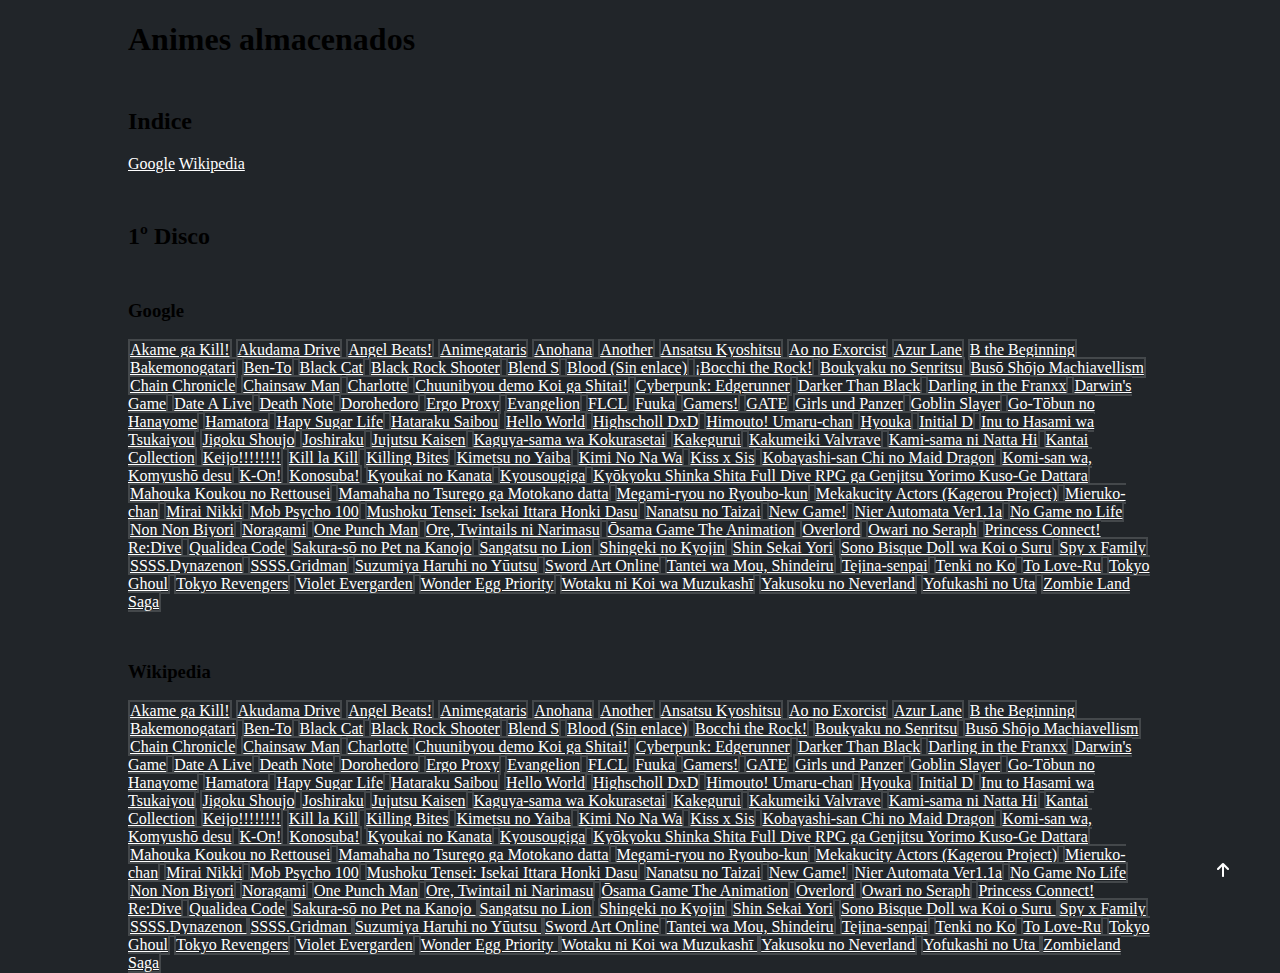
==== AnimesVistos/animesalmacenados.html @ 82174da0 "index y animesalmacenados" ====
<!DOCTYPE html>
<html lang="es">

<head>
    <meta charset="UTF-8">
    <meta name="viewport" content="width=device-width, initial-scale=1.0">
    <title>Animes almacenados</title>
    <link rel="stylesheet" href="https://stackpath.bootstrapcdn.com/bootstrap/5.0.0-alpha1/css/bootstrap.min.css"
        integrity="sha384-r4NyP46KrjDleawBgD5tp8Y7UzmLA05oM1iAEQ17CSuDqnUK2+k9luXQOfXJCJ4I" crossorigin="anonymous">
    <script src="https://cdn.jsdelivr.net/npm/popper.js@1.16.0/dist/umd/popper.min.js"
        integrity="sha384-Q6E9RHvbIyZFJoft+2mJbHaEWldlvI9IOYy5n3zV9zzTtmI3UksdQRVvoxMfooAo"
        crossorigin="anonymous"></script>
    <script src="https://stackpath.bootstrapcdn.com/bootstrap/5.0.0-alpha1/js/bootstrap.min.js"
        integrity="sha384-oesi62hOLfzrys4LxRF63OJCXdXDipiYWBnvTl9Y9/TRlw5xlKIEHpNyvvDShgf/"
        crossorigin="anonymous"></script>
    <link rel="stylesheet" href="https://cdnjs.cloudflare.com/ajax/libs/font-awesome/6.5.2/css/all.min.css">
    <link rel="stylesheet" href="../css/animesalmacenados.css">
    <base target="vta">
    <!-- <style>
        html {
            scroll-behavior: smooth;
        }

        body {
            background-color: #212529;
            width: 80%;
            margin: auto;
        }

        .list-group-item {
            background-color: #212529;
            color: white;
            border: 2px solid rgb(255 255 255 / 16%);
        }

        .list-group-item:hover {
            background-color: rgb(13, 110, 253);
            color: white;
        }

        .list-group-item:focus {
            background-color: rgb(13, 110, 253);
            color: white;
        }

        #indice {
            margin-bottom: 50px;
            margin-top: 50px;
        }

        h3 {
            margin-top: 50px;
        }

        .not-active {
            pointer-events: none;
            cursor: default;
        }

        .flecha {
            position: fixed;
            bottom: 20px;
            right: 4%;
        }

        a {
            color: white;
            width: fit-content;
            margin: auto;
        }

        a:hover {
            color: rgb(13, 110, 253);
        }
    </style> -->
</head>

<body class="text-light text-center">
    <h1 class="border-bottom border-dark p-0" id="inicio">Animes almacenados</h1>

    <div class="flecha">
        <a href="#inicio" target="_self"><i class="fa-solid fa-arrow-up"></i></a>
    </div>

    <div class="list-group" id="indice">
        <h2>Indice</h2>
        <a href="#Google" target="_self">Google</a>
        <a href="#Wikipedia" target="_self">Wikipedia</a>
    </div>

    <h2>1º Disco</h2>
    <h3 id="Google" class="mt-0">Google</h3>
    <div class="list-group google">
        <a href="https://www.google.com/search?q=Akame+ga+Kill!" class="list-group-item list-group-item-action">Akame ga
            Kill!</a>
        <a href="https://www.google.com/search?q=Akudama+Drive" class="list-group-item list-group-item-action">Akudama
            Drive</a>
        <a href="https://www.google.com/search?q=Angel+Beats!" class="list-group-item list-group-item-action">Angel
            Beats!</a>
        <a href="https://www.google.com/search?q=Anime-Gatari"
            class="list-group-item list-group-item-action">Animegataris</a>
        <a href="https://www.google.com/search?q=Ano+Hi+Mita+Hana+no+Namae+o+Bokutachi+wa+Mada+Shiranai"
            class="list-group-item list-group-item-action">Anohana</a>
        <a href="https://www.google.com/search?q=Another" class="list-group-item list-group-item-action">Another</a>
        <a href="https://www.google.com/search?q=Ansatsu+Kyoshitsu"
            class="list-group-item list-group-item-action">Ansatsu Kyoshitsu</a>
        <a href="https://www.google.com/search?q=Ao+no+Exorcist" class="list-group-item list-group-item-action">Ao no
            Exorcist</a>
        <a href="https://www.google.com/search?q=Azur+Lane" class="list-group-item list-group-item-action">Azur Lane</a>
        <a href="https://www.google.com/search?q=B+The+Beginning" class="list-group-item list-group-item-action">B the
            Beginning</a>
        <a href="https://www.google.com/search?q=Bakemonogatari"
            class="list-group-item list-group-item-action">Bakemonogatari</a>
        <a href="https://www.google.com/search?q=Ben-To" class="list-group-item list-group-item-action">Ben-To</a>
        <a href="https://www.google.com/search?q=Black+Cat" class="list-group-item list-group-item-action">Black Cat</a>
        <a href="https://www.google.com/search?q=Black+Rock+Shooter"
            class="list-group-item list-group-item-action">Black Rock Shooter</a>
        <a href="https://www.google.com/search?q=Blend+S" class="list-group-item list-group-item-action">Blend S</a>
        <a href="#" class="list-group-item list-group-item-action not-active">Blood (Sin enlace)</a>
        <a href="https://www.google.com/search?q=Bocchi+the+Rock!"
            class="list-group-item list-group-item-action">¡Bocchi the Rock!</a>
        <a href="https://www.google.com/search?q=Boukyaku+no+Senritsu"
            class="list-group-item list-group-item-action">Boukyaku no Senritsu</a>
        <a href="https://www.google.com/search?q=Buso+Shojo+Machiavellism"
            class="list-group-item list-group-item-action">Busō Shōjo Machiavellism</a>
        <a href="https://www.google.com/search?q=Chain+Chronicle" class="list-group-item list-group-item-action">Chain
            Chronicle</a>
        <a href="https://www.google.com/search?q=Chainsaw+Man" class="list-group-item list-group-item-action">Chainsaw
            Man</a>
        <a href="https://www.google.com/search?q=Charlotte" class="list-group-item list-group-item-action">Charlotte</a>
        <a href="https://www.google.com/search?q=Chunibyo+Demo+Koi+ga+Shitai!"
            class="list-group-item list-group-item-action">Chuunibyou demo Koi ga Shitai!</a>
        <a href="https://www.google.com/search?q=Cyberpunk:+Edgerunners"
            class="list-group-item list-group-item-action">Cyberpunk: Edgerunner</a>
        <a href="https://www.google.com/search?q=Darker+than+Black"
            class="list-group-item list-group-item-action">Darker Than Black</a>
        <a href="https://www.google.com/search?q=Darling+in+the+Franxx"
            class="list-group-item list-group-item-action">Darling in the Franxx</a>
        <a href="https://www.google.com/search?q=Darwin's+Game" class="list-group-item list-group-item-action">Darwin's
            Game</a>
        <a href="https://www.google.com/search?q=Date+A+Live" class="list-group-item list-group-item-action">Date A
            Live</a>
        <a href="https://www.google.com/search?q=Death+Note" class="list-group-item list-group-item-action">Death
            Note</a>
        <a href="https://www.google.com/search?q=Dorohedoro"
            class="list-group-item list-group-item-action">Dorohedoro</a>
        <a href="https://www.google.com/search?q=Ergo+Proxy" class="list-group-item list-group-item-action">Ergo
            Proxy</a>
        <a href="https://www.google.com/search?q=Neon+Genesis+Evangelion"
            class="list-group-item list-group-item-action">Evangelion</a>
        <a href="https://www.google.com/search?q=FLCL" class="list-group-item list-group-item-action">FLCL</a>
        <a href="https://www.google.com/search?q=Fuuka" class="list-group-item list-group-item-action">Fuuka</a>
        <a href="https://www.google.com/search?q=Gamers!+anime"
            class="list-group-item list-group-item-action">Gamers!</a>
        <a href="https://www.google.com/search?q=Gate+(serie)" class="list-group-item list-group-item-action">GATE</a>
        <a href="https://www.google.com/search?q=Girls+und+Panzer" class="list-group-item list-group-item-action">Girls
            und Panzer</a>
        <a href="https://www.google.com/search?q=Goblin+Slayer" class="list-group-item list-group-item-action">Goblin
            Slayer</a>
        <a href="https://www.google.com/search?q=Go+Tōbun+no+Hanayome"
            class="list-group-item list-group-item-action">Go-Tōbun no Hanayome</a>
        <a href="https://www.google.com/search?q=Hamatora" class="list-group-item list-group-item-action">Hamatora</a>
        <a href="https://www.google.com/search?q=Happy+Sugar+Life" class="list-group-item list-group-item-action">Hapy
            Sugar Life</a>
        <a href="https://www.google.com/search?q=Hataraku+Saibou"
            class="list-group-item list-group-item-action">Hataraku
            Saibou</a>
        <a href="https://www.google.com/search?q=Hello+World+(película)"
            class="list-group-item list-group-item-action">Hello World</a>
        <a href="https://www.google.com/search?q=High+School+DxD"
            class="list-group-item list-group-item-action">Highscholl DxD</a>
        <a href="https://www.google.com/search?q=Himouto!+Umaru-chan"
            class="list-group-item list-group-item-action">Himouto! Umaru-chan</a>
        <a href="https://www.google.com/search?q=Hyouka" class="list-group-item list-group-item-action">Hyouka</a>
        <a href="https://www.google.com/search?q=Initial+D" class="list-group-item list-group-item-action">Initial D</a>
        <a href="https://www.google.com/search?q=Inu+to+Hasami+wa+Tsukaiyou"
            class="list-group-item list-group-item-action">Inu to Hasami wa Tsukaiyou</a>
        <a href="https://www.google.com/search?q=Jigoku+Shoujo" class="list-group-item list-group-item-action">Jigoku
            Shoujo</a>
        <a href="https://www.google.com/search?q=Joshiraku" class="list-group-item list-group-item-action">Joshiraku</a>
        <a href="https://www.google.com/search?q=Jujutsu+Kaisen" class="list-group-item list-group-item-action">Jujutsu
            Kaisen</a>
        <a href="https://www.google.com/search?q=Kaguya-sama:+Love+Is+War"
            class="list-group-item list-group-item-action">Kaguya-sama wa Kokurasetai</a>
        <a href="https://www.google.com/search?q=Kakegurui" class="list-group-item list-group-item-action">Kakegurui</a>
        <a href="https://www.google.com/search?q=Kakumeiki+Valvrave"
            class="list-group-item list-group-item-action">Kakumeiki Valvrave</a>
        <a href="https://www.google.com/search?q=Kami-sama+ni+Natta+Hi"
            class="list-group-item list-group-item-action">Kami-sama ni Natta Hi</a>
        <a href="https://www.google.com/search?q=Kantai+Collection"
            class="list-group-item list-group-item-action">Kantai Collection</a>
        <a href="https://www.google.com/search?q=Keijo!!!!!!!!"
            class="list-group-item list-group-item-action">Keijo!!!!!!!!</a>
        <a href="https://www.google.com/search?q=Kill+la+Kill" class="list-group-item list-group-item-action">Kill la
            Kill</a>
        <a href="https://www.google.com/search?q=Killing+Bites" class="list-group-item list-group-item-action">Killing
            Bites</a>
        <a href="https://www.google.com/search?q=Kimetsu+no+Yaiba"
            class="list-group-item list-group-item-action">Kimetsu no Yaiba</a>
        <a href="https://www.google.com/search?q=Kimi+no+na+Wa" class="list-group-item list-group-item-action">Kimi No
            Na
            Wa</a>
        <a href="https://www.google.com/search?q=Kissxsis" class="list-group-item list-group-item-action">Kiss x Sis</a>
        <a href="https://www.google.com/search?q=Kobayashi-san+Chi+no+Maid+Dragon"
            class="list-group-item list-group-item-action">Kobayashi-san Chi no Maid Dragon</a>
        <a href="https://www.google.com/search?q=Komi-san+wa,+Komyushō+desu"
            class="list-group-item list-group-item-action">Komi-san wa, Komyushō desu</a>
        <a href="https://www.google.com/search?q=K-On!" class="list-group-item list-group-item-action">K-On!</a>
        <a href="https://www.google.com/search?q=Konosuba!" class="list-group-item list-group-item-action">Konosuba!</a>
        <a href="https://www.google.com/search?q=Kyoukai+no+Kanata"
            class="list-group-item list-group-item-action">Kyoukai no Kanata</a>
        <a href="https://www.google.com/search?q=Kyousougiga"
            class="list-group-item list-group-item-action">Kyousougiga</a>
        <a href="https://www.google.com/search?q=Kyuukyoku+Shinka+Shita+Full+Dive+RPG+ga+Genjitsu+Yorimo+Kuso-Ge+Dattara"
            class="list-group-item list-group-item-action">Kyōkyoku Shinka Shita Full Dive RPG ga Genjitsu Yorimo
            Kuso-Ge Dattara</a>
        <a href="https://www.google.com/search?q=Mahouka+Koukou+no+Rettousei"
            class="list-group-item list-group-item-action">Mahouka Koukou no Rettousei</a>
        <a href="https://www.google.com/search?q=Mamahaha+no+Tsurego+ga+Motokano+datta"
            class="list-group-item list-group-item-action">Mamahaha no Tsurego ga Motokano datta</a>
        <a href="https://www.google.com/search?q=Megami-ryou+no+Ryoubo-kun"
            class="list-group-item list-group-item-action">Megami-ryou no Ryoubo-kun</a>
        <a href="https://www.google.com/search?q=Mekakucity+Actors"
            class="list-group-item list-group-item-action">Mekakucity Actors (Kagerou Project)</a>
        <a href="https://www.google.com/search?q=Mieruko-chan"
            class="list-group-item list-group-item-action">Mieruko-chan</a>
        <a href="https://www.google.com/search?q=Mirai+Nikki" class="list-group-item list-group-item-action">Mirai
            Nikki</a>
        <a href="https://www.google.com/search?q=Mob+Psycho+100" class="list-group-item list-group-item-action">Mob
            Psycho 100</a>
        <a href="https://www.google.com/search?q=Mushoku+Tensei" class="list-group-item list-group-item-action">Mushoku
            Tensei: Isekai Ittara Honki Dasu</a>
        <a href="https://www.google.com/search?q=Nanatsu+no+Taizai"
            class="list-group-item list-group-item-action">Nanatsu no Taizai</a>
        <a href="https://www.google.com/search?q=New+Game!" class="list-group-item list-group-item-action">New Game!</a>
        <a href="https://www.google.com/search?q=Nier:+Automata+Ver1.1a"
            class="list-group-item list-group-item-action">Nier Automata Ver1.1a</a>
        <a href="https://www.google.com/search?q=No+Game+No+Life" class="list-group-item list-group-item-action">No Game
            no Life</a>
        <a href="https://www.google.com/search?q=Non+Non+Biyori" class="list-group-item list-group-item-action">Non Non
            Biyori</a>
        <a href="https://www.google.com/search?q=Noragami" class="list-group-item list-group-item-action">Noragami</a>
        <a href="https://www.google.com/search?q=One-Punch+Man" class="list-group-item list-group-item-action">One Punch
            Man</a>
        <a href="https://www.google.com/search?q=Ore,+Twintail+ni+Narimasu."
            class="list-group-item list-group-item-action">Ore, Twintails ni Narimasu</a>
        <a href="https://www.google.com/search?q=Ousama+Game+The+Animation"
            class="list-group-item list-group-item-action">Ōsama Game The Animation</a>
        <a href="https://www.google.com/search?q=Overlord+anime"
            class="list-group-item list-group-item-action">Overlord</a>
        <a href="https://www.google.com/search?q=Owari+no+Seraph" class="list-group-item list-group-item-action">Owari
            no Seraph</a>
        <a href="https://www.google.com/search?q=Princess+Connect!+Re:Dive"
            class="list-group-item list-group-item-action">Princess Connect! Re:Dive</a>
        <a href="https://www.google.com/search?q=Qualidea+Code" class="list-group-item list-group-item-action">Qualidea
            Code</a>
        <a href="https://www.google.com/search?q=Sakura-sou+no+Pet+na+Kanojo"
            class="list-group-item list-group-item-action">Sakura-sō no Pet na Kanojo</a>
        <a href="https://www.google.com/search?q=Sangatsu+no+Lion"
            class="list-group-item list-group-item-action">Sangatsu no Lion</a>
        <a href="https://www.google.com/search?q=Shingeki+no+Kyojin"
            class="list-group-item list-group-item-action">Shingeki no Kyojin</a>
        <a href="https://www.google.com/search?q=Shin+Sekai+Yori" class="list-group-item list-group-item-action">Shin
            Sekai Yori</a>
        <a href="https://www.google.com/search?q=Sono+Bisque+Doll+wa+Koi+o_Suru"
            class="list-group-item list-group-item-action">Sono Bisque Doll wa Koi o Suru</a>
        <a href="https://www.google.com/search?q=Spy+x+Family" class="list-group-item list-group-item-action">Spy x
            Family</a>
        <a href="https://www.google.com/search?q=SSSS.Dynazenon"
            class="list-group-item list-group-item-action">SSSS.Dynazenon</a>
        <a href="https://www.google.com/search?q=SSSS.Gridman"
            class="list-group-item list-group-item-action">SSSS.Gridman</a>
        <a href="https://www.google.com/search?q=Suzumiya+Haruhi+no+Yuuutsu"
            class="list-group-item list-group-item-action">Suzumiya Haruhi no Yūutsu</a>
        <a href="https://www.google.com/search?q=Sword+Art+Online" class="list-group-item list-group-item-action">Sword
            Art Online</a>
        <a href="https://www.google.com/search?q=Tantei+wa+Mou,+Shindeiru."
            class="list-group-item list-group-item-action">Tantei wa Mou, Shindeiru</a>
        <a href="https://www.google.com/search?q=Tejina-senpai"
            class="list-group-item list-group-item-action">Tejina-senpai</a>
        <a href="https://www.google.com/search?q=Tenki+no+Ko" class="list-group-item list-group-item-action">Tenki
            no Ko</a>
        <a href="https://www.google.com/search?q=To+Love-Ru" class="list-group-item list-group-item-action">To
            Love-Ru</a>
        <a href="https://www.google.com/search?q=Tokyo_Ghoul" class="list-group-item list-group-item-action">Tokyo
            Ghoul</a>
        <a href="https://www.google.com/search?q=Tokyo_Revengers" class="list-group-item list-group-item-action">Tokyo
            Revengers</a>
        <a href="https://www.google.com/search?q=Violet_Evergarden"
            class="list-group-item list-group-item-action">Violet Evergarden</a>
        <a href="https://www.google.com/search?q=Wonder_Egg_Priority"
            class="list-group-item list-group-item-action">Wonder Egg Priority</a>
        <a href="https://www.google.com/search?q=Wotaku_ni_Koi_wa_Muzukashii"
            class="list-group-item list-group-item-action">Wotaku ni Koi wa Muzukashī</a>
        <a href="https://www.google.com/search?q=Yakusoku+no+Neverland"
            class="list-group-item list-group-item-action">Yakusoku no Neverland</a>
        <a href="https://www.google.com/search?q=Yofukashi+no+Uta"
            class="list-group-item list-group-item-action">Yofukashi no Uta</a>
        <a href="https://www.google.com/search?q=Zombie+Land+Saga" class="list-group-item list-group-item-action">Zombie
            Land Saga</a>
    </div>

    <!------------------------------------------------------------------------------------------------------------------------------>

    <h3 id="Wikipedia" class="mt-0">Wikipedia</h3>
    <div class="list-group wikipedia">
        <a href="https://es.wikipedia.org/wiki/Akame_ga_Kill!" class="list-group-item list-group-item-action">Akame ga
            Kill!</a>
        <a href="https://es.wikipedia.org/wiki/Akudama_Drive" class="list-group-item list-group-item-action">Akudama
            Drive</a>
        <a href="https://es.wikipedia.org/wiki/Angel_Beats!" class="list-group-item list-group-item-action">Angel
            Beats!</a>
        <a href="https://es.wikipedia.org/wiki/Anime-Gatari"
            class="list-group-item list-group-item-action">Animegataris</a>
        <a href="https://es.wikipedia.org/wiki/Ano_Hi_Mita_Hana_no_Namae_o_Bokutachi_wa_Mada_Shiranai."
            class="list-group-item list-group-item-action">Anohana</a>
        <a href="https://es.wikipedia.org/wiki/Another" class="list-group-item list-group-item-action">Another</a>
        <a href="https://es.wikipedia.org/wiki/Assassination_Classroom"
            class="list-group-item list-group-item-action">Ansatsu Kyoshitsu</a>
        <a href="https://es.wikipedia.org/wiki/Blue_Exorcist" class="list-group-item list-group-item-action">Ao no
            Exorcist</a>
        <a href="https://es.wikipedia.org/wiki/Azur_Lane" class="list-group-item list-group-item-action">Azur Lane</a>
        <a href="https://es.wikipedia.org/wiki/B_The_Beginning" class="list-group-item list-group-item-action">B the
            Beginning</a>
        <a href="https://es.wikipedia.org/wiki/Bakemonogatari"
            class="list-group-item list-group-item-action">Bakemonogatari</a>
        <a href="https://es.wikipedia.org/wiki/Ben-To" class="list-group-item list-group-item-action">Ben-To</a>
        <a href="https://es.wikipedia.org/wiki/Black_Cat" class="list-group-item list-group-item-action">Black Cat</a>
        <a href="https://es.wikipedia.org/wiki/Black_Rock_Shooter" class="list-group-item list-group-item-action">Black
            Rock Shooter</a>
        <a href="https://es.wikipedia.org/wiki/Blend_S" class="list-group-item list-group-item-action">Blend S</a>
        <a href="#" class="list-group-item list-group-item-action not-active">Blood (Sin enlace)</a>
        <a href="https://es.wikipedia.org/wiki/Bocchi_the_Rock!" class="list-group-item list-group-item-action">Bocchi
            the Rock!</a>
        <a href="https://en.wikipedia.org/wiki/Melody_of_Oblivion"
            class="list-group-item list-group-item-action">Boukyaku no Senritsu</a>
        <a href="https://es.wikipedia.org/wiki/Bus%C5%8D_Sh%C5%8Djo_Machiavellism"
            class="list-group-item list-group-item-action">Busō Shōjo Machiavellism</a>
        <a href="https://en.wikipedia.org/wiki/Chain_Chronicle" class="list-group-item list-group-item-action">Chain
            Chronicle</a>
        <a href="https://es.wikipedia.org/wiki/Chainsaw_Man" class="list-group-item list-group-item-action">Chainsaw
            Man</a>
        <a href="https://es.wikipedia.org/wiki/Charlotte_(anime)"
            class="list-group-item list-group-item-action">Charlotte</a>
        <a href="https://es.wikipedia.org/wiki/Ch%C5%ABniby%C5%8D_Demo_Koi_ga_Shitai!"
            class="list-group-item list-group-item-action">Chuunibyou demo Koi ga Shitai!</a>
        <a href="https://es.wikipedia.org/wiki/Cyberpunk:_Edgerunners"
            class="list-group-item list-group-item-action">Cyberpunk: Edgerunner</a>
        <a href="https://es.wikipedia.org/wiki/Darker_than_Black" class="list-group-item list-group-item-action">Darker
            Than Black</a>
        <a href="https://es.wikipedia.org/wiki/Darling_in_the_Franxx"
            class="list-group-item list-group-item-action">Darling in the Franxx</a>
        <a href="https://es.wikipedia.org/wiki/Darwin%27s_Game" class="list-group-item list-group-item-action">Darwin's
            Game</a>
        <a href="https://es.wikipedia.org/wiki/Date_A_Live" class="list-group-item list-group-item-action">Date A
            Live</a>
        <a href="https://es.wikipedia.org/wiki/Death_Note" class="list-group-item list-group-item-action">Death Note</a>
        <a href="https://es.wikipedia.org/wiki/Dorohedoro" class="list-group-item list-group-item-action">Dorohedoro</a>
        <a href="https://es.wikipedia.org/wiki/Ergo_Proxy" class="list-group-item list-group-item-action">Ergo Proxy</a>
        <a href="https://es.wikipedia.org/wiki/Neon_Genesis_Evangelion"
            class="list-group-item list-group-item-action">Evangelion</a>
        <a href="https://es.wikipedia.org/wiki/FLCL" class="list-group-item list-group-item-action">FLCL</a>
        <a href="https://es.wikipedia.org/wiki/F%C5%ABka" class="list-group-item list-group-item-action">Fuuka</a>
        <a href="https://es.wikipedia.org/wiki/Gamers!" class="list-group-item list-group-item-action">Gamers!</a>
        <a href="https://es.wikipedia.org/wiki/Gate_(serie)" class="list-group-item list-group-item-action">GATE</a>
        <a href="https://es.wikipedia.org/wiki/Girls_und_Panzer" class="list-group-item list-group-item-action">Girls
            und Panzer</a>
        <a href="https://es.wikipedia.org/wiki/Goblin_Slayer" class="list-group-item list-group-item-action">Goblin
            Slayer</a>
        <a href="https://es.wikipedia.org/wiki/The_Quintessential_Quintuplets"
            class="list-group-item list-group-item-action">Go-Tōbun no Hanayome</a>
        <a href="https://es.wikipedia.org/wiki/Hamatora" class="list-group-item list-group-item-action">Hamatora</a>
        <a href="https://es.wikipedia.org/wiki/Happy_Sugar_Life" class="list-group-item list-group-item-action">Hapy
            Sugar Life</a>
        <a href="https://es.wikipedia.org/wiki/Cells_at_Work!" class="list-group-item list-group-item-action">Hataraku
            Saibou</a>
        <a href="https://es.wikipedia.org/wiki/Hello_World_(pel%C3%ADcula)"
            class="list-group-item list-group-item-action">Hello World</a>
        <a href="https://es.wikipedia.org/wiki/High_School_DxD"
            class="list-group-item list-group-item-action">Highscholl DxD</a>
        <a href="https://es.wikipedia.org/wiki/Himouto!_Umaru-chan"
            class="list-group-item list-group-item-action">Himouto! Umaru-chan</a>
        <a href="https://es.wikipedia.org/wiki/Hyouka" class="list-group-item list-group-item-action">Hyouka</a>
        <a href="https://es.wikipedia.org/wiki/Initial_D" class="list-group-item list-group-item-action">Initial D</a>
        <a href="https://es.wikipedia.org/wiki/Inu_to_Hasami_wa_Tsukaiy%C5%8D"
            class="list-group-item list-group-item-action">Inu to Hasami wa Tsukaiyou</a>
        <a href="https://es.wikipedia.org/wiki/Jigoku_Sh%C5%8Djo" class="list-group-item list-group-item-action">Jigoku
            Shoujo</a>
        <a href="https://es.wikipedia.org/wiki/Joshiraku" class="list-group-item list-group-item-action">Joshiraku</a>
        <a href="https://es.wikipedia.org/wiki/Jujutsu_Kaisen" class="list-group-item list-group-item-action">Jujutsu
            Kaisen</a>
        <a href="https://es.wikipedia.org/wiki/Kaguya-sama:_Love_Is_War"
            class="list-group-item list-group-item-action">Kaguya-sama wa Kokurasetai</a>
        <a href="https://es.wikipedia.org/wiki/Kakegurui" class="list-group-item list-group-item-action">Kakegurui</a>
        <a href="https://es.wikipedia.org/wiki/Kakumeiki_Valvrave"
            class="list-group-item list-group-item-action">Kakumeiki Valvrave</a>
        <a href="https://es.wikipedia.org/wiki/The_Day_I_Became_a_God"
            class="list-group-item list-group-item-action">Kami-sama ni Natta Hi</a>
        <a href="https://es.wikipedia.org/wiki/Kantai_Collection" class="list-group-item list-group-item-action">Kantai
            Collection</a>
        <a href="https://es.wikipedia.org/wiki/Keijo!!!!!!!!"
            class="list-group-item list-group-item-action">Keijo!!!!!!!!</a>
        <a href="https://es.wikipedia.org/wiki/Kill_la_Kill" class="list-group-item list-group-item-action">Kill la
            Kill</a>
        <a href="https://es.wikipedia.org/wiki/Killing_Bites" class="list-group-item list-group-item-action">Killing
            Bites</a>
        <a href="https://es.wikipedia.org/wiki/Demon_Slayer:_Kimetsu_no_Yaiba"
            class="list-group-item list-group-item-action">Kimetsu no Yaiba</a>
        <a href="https://es.wikipedia.org/wiki/Your_Name" class="list-group-item list-group-item-action">Kimi No Na
            Wa</a>
        <a href="https://es.wikipedia.org/wiki/Kissxsis" class="list-group-item list-group-item-action">Kiss x Sis</a>
        <a href="https://es.wikipedia.org/wiki/Miss_Kobayashi%27s_Dragon_Maid"
            class="list-group-item list-group-item-action">Kobayashi-san Chi no Maid Dragon</a>
        <a href="https://es.wikipedia.org/wiki/Komi_Can%27t_Communicate"
            class="list-group-item list-group-item-action">Komi-san wa, Komyushō desu</a>
        <a href="https://es.wikipedia.org/wiki/K-On!" class="list-group-item list-group-item-action">K-On!</a>
        <a href="https://es.wikipedia.org/wiki/KonoSuba!" class="list-group-item list-group-item-action">Konosuba!</a>
        <a href="https://es.wikipedia.org/wiki/Beyond_the_Boundary"
            class="list-group-item list-group-item-action">Kyoukai no Kanata</a>
        <a href="https://en.wikipedia.org/wiki/Kyousougiga"
            class="list-group-item list-group-item-action">Kyousougiga</a>
        <a href="https://es.wikipedia.org/wiki/Ky%C5%8Dkyoku_Shinka_Shita_Full_Dive_RPG_ga_Genjitsu_Yorimo_Kuso-Ge_Dattara"
            class="list-group-item list-group-item-action">Kyōkyoku Shinka Shita Full Dive RPG ga Genjitsu Yorimo
            Kuso-Ge Dattara</a>
        <a href="https://es.wikipedia.org/wiki/The_Irregular_at_Magic_High_School"
            class="list-group-item list-group-item-action">Mahouka Koukou no Rettousei</a>
        <a href="https://es.wikipedia.org/wiki/Mamahaha_no_Tsurego_ga_Motokano_datta"
            class="list-group-item list-group-item-action">Mamahaha no Tsurego ga Motokano datta</a>
        <a href="https://es.wikipedia.org/wiki/Megami-ry%C5%8D_no_Ry%C5%8Dbo-kun"
            class="list-group-item list-group-item-action">Megami-ryou no Ryoubo-kun</a>
        <a href="https://es.wikipedia.org/wiki/Kagerou_Project"
            class="list-group-item list-group-item-action">Mekakucity Actors (Kagerou Project)</a>
        <a href="https://es.wikipedia.org/wiki/Mieruko-chan"
            class="list-group-item list-group-item-action">Mieruko-chan</a>
        <a href="https://es.wikipedia.org/wiki/The_Future_Diary" class="list-group-item list-group-item-action">Mirai
            Nikki</a>
        <a href="https://es.wikipedia.org/wiki/Mob_Psycho_100" class="list-group-item list-group-item-action">Mob Psycho
            100</a>
        <a href="https://es.wikipedia.org/wiki/Mushoku_Tensei" class="list-group-item list-group-item-action">Mushoku
            Tensei: Isekai Ittara Honki Dasu</a>
        <a href="https://es.wikipedia.org/wiki/Nanatsu_no_Taizai" class="list-group-item list-group-item-action">Nanatsu
            no Taizai</a>
        <a href="https://es.wikipedia.org/wiki/New_Game!" class="list-group-item list-group-item-action">New Game!</a>
        <a href="https://es.wikipedia.org/wiki/Nier:_Automata_Ver1.1a"
            class="list-group-item list-group-item-action">Nier Automata Ver1.1a</a>
        <a href="https://es.wikipedia.org/wiki/No_Game_No_Life" class="list-group-item list-group-item-action">No Game
            No Life</a>
        <a href="https://es.wikipedia.org/wiki/Non_Non_Biyori" class="list-group-item list-group-item-action">Non Non
            Biyori</a>
        <a href="https://es.wikipedia.org/wiki/Noragami" class="list-group-item list-group-item-action">Noragami</a>
        <a href="https://es.wikipedia.org/wiki/One-Punch_Man" class="list-group-item list-group-item-action">One Punch
            Man</a>
        <a href="https://es.wikipedia.org/wiki/Ore,_Twintail_ni_Narimasu."
            class="list-group-item list-group-item-action">Ore, Twintail ni Narimasu</a>
        <a href="https://es.wikipedia.org/wiki/%C5%8Csama_Game_The_Animation"
            class="list-group-item list-group-item-action">Ōsama Game The Animation</a>
        <a href="https://es.wikipedia.org/wiki/Overlord_(novela_ligera)"
            class="list-group-item list-group-item-action">Overlord</a>
        <a href="https://es.wikipedia.org/wiki/Owari_no_Seraph" class="list-group-item list-group-item-action">Owari no
            Seraph</a>
        <a href="https://es.wikipedia.org/wiki/Princess_Connect!_Re:Dive"
            class="list-group-item list-group-item-action">Princess Connect! Re:Dive</a>
        <a href="https://en.wikipedia.org/wiki/Qualidea_Code" class="list-group-item list-group-item-action">Qualidea
            Code</a>
        <a href="https://es.wikipedia.org/wiki/Sakura-s%C5%8D_no_Pet_na_Kanojo"
            class="list-group-item list-group-item-action">Sakura-sō no Pet na Kanojo
        </a>
        <a href="https://es.wikipedia.org/wiki/Sangatsu_no_Lion" class="list-group-item list-group-item-action">Sangatsu
            no Lion</a>
        <a href="https://es.wikipedia.org/wiki/Shingeki_no_Kyojin"
            class="list-group-item list-group-item-action">Shingeki no Kyojin</a>
        <a href="https://es.wikipedia.org/wiki/Shin_Sekai_Yori" class="list-group-item list-group-item-action">Shin
            Sekai Yori</a>
        <a href="https://es.wikipedia.org/wiki/Sono_Bisque_Doll_wa_Koi_o_Suru"
            class="list-group-item list-group-item-action">Sono Bisque Doll wa Koi o Suru
        </a>
        <a href="https://es.wikipedia.org/wiki/Spy_%C3%97_Family" class="list-group-item list-group-item-action">Spy x
            Family
        </a>
        <a href="https://es.wikipedia.org/wiki/SSSS.Dynazenon"
            class="list-group-item list-group-item-action">SSSS.Dynazenon
        </a>
        <a href="https://es.wikipedia.org/wiki/SSSS.Gridman" class="list-group-item list-group-item-action">SSSS.Gridman
        </a>
        <a href="https://es.wikipedia.org/wiki/Suzumiya_Haruhi_no_Y%C5%AButsu"
            class="list-group-item list-group-item-action">Suzumiya Haruhi no Yūutsu
        </a>
        <a href="https://es.wikipedia.org/wiki/Sword_Art_Online" class="list-group-item list-group-item-action">Sword
            Art Online</a>
        <a href="https://es.wikipedia.org/wiki/Tantei_wa_Mou,_Shindeiru."
            class="list-group-item list-group-item-action">Tantei wa Mou, Shindeiru</a>
        <a href="https://es.wikipedia.org/wiki/Tejina-senpai"
            class="list-group-item list-group-item-action">Tejina-senpai</a>
        <a href="https://es.wikipedia.org/wiki/El_tiempo_contigo" class="list-group-item list-group-item-action">Tenki
            no Ko</a>
        <a href="https://es.wikipedia.org/wiki/To_Love-Ru" class="list-group-item list-group-item-action">To Love-Ru</a>
        <a href="https://es.wikipedia.org/wiki/Tokyo_Ghoul" class="list-group-item list-group-item-action">Tokyo
            Ghoul</a>
        <a href="https://es.wikipedia.org/wiki/Tokyo_Revengers" class="list-group-item list-group-item-action">Tokyo
            Revengers</a>
        <a href="https://es.wikipedia.org/wiki/Violet_Evergarden" class="list-group-item list-group-item-action">Violet
            Evergarden</a>
        <a href="https://es.wikipedia.org/wiki/Wonder_Egg_Priority"
            class="list-group-item list-group-item-action">Wonder Egg Priority
        </a>
        <a href="https://es.wikipedia.org/wiki/Wotaku_ni_Koi_wa_Muzukash%C4%AB"
            class="list-group-item list-group-item-action">Wotaku ni Koi wa Muzukashī
        </a>
        <a href="https://es.wikipedia.org/wiki/The_Promised_Neverland"
            class="list-group-item list-group-item-action">Yakusoku no Neverland</a>
        <a href="https://es.wikipedia.org/wiki/Yofukashi_no_Uta"
            class="list-group-item list-group-item-action">Yofukashi no Uta
        </a>
        <a href="https://es.wikipedia.org/wiki/Zombieland_Saga"
            class="list-group-item list-group-item-action">Zombieland Saga</a>
    </div>
</body>

</html>
---- css/animesalmacenados.css ----
html {
    scroll-behavior: smooth;
}

body {
    background-color: #212529;
    width: 80%;
    margin: auto;
}

.list-group-item {
    background-color: #212529;
    color: white;
    border: 2px solid rgb(255 255 255 / 16%);
}

.list-group-item:hover {
    background-color: rgb(13, 110, 253);
    color: white;
}

.list-group-item:focus {
    background-color: rgb(13, 110, 253);
    color: white;
}

#indice {
    margin-bottom: 50px;
    margin-top: 50px;
}

h3 {
    margin-top: 50px;
}

.not-active {
    pointer-events: none;
    cursor: default;
}

.flecha {
    position: fixed;
    bottom: 20px;
    right: 4%;
}

a {
    color: white;
    width: fit-content;
    margin: auto;
}

a:hover {
    color: rgb(13, 110, 253);
}
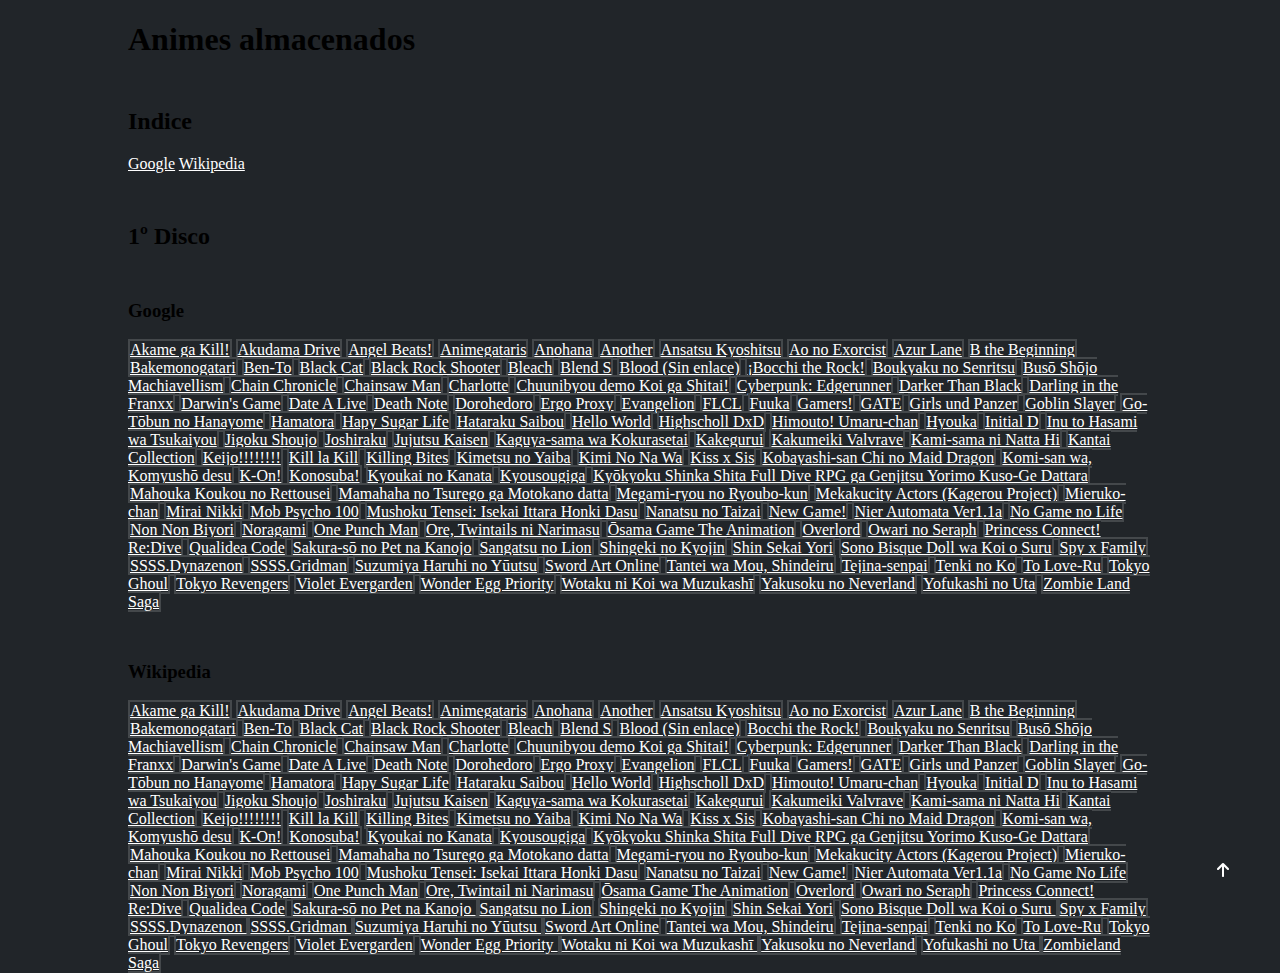
==== commit 45800db1: "Bleach" ====
--- a/AnimesVistos/animesalmacenados.html
+++ b/AnimesVistos/animesalmacenados.html
@@ -115,6 +115,8 @@
         <a href="https://www.google.com/search?q=Black+Cat" class="list-group-item list-group-item-action">Black Cat</a>
         <a href="https://www.google.com/search?q=Black+Rock+Shooter"
             class="list-group-item list-group-item-action">Black Rock Shooter</a>
+        <a href="https://www.google.com/search?q=Bleach"
+            class="list-group-item list-group-item-action">Bleach</a>
         <a href="https://www.google.com/search?q=Blend+S" class="list-group-item list-group-item-action">Blend S</a>
         <a href="#" class="list-group-item list-group-item-action not-active">Blood (Sin enlace)</a>
         <a href="https://www.google.com/search?q=Bocchi+the+Rock!"
@@ -328,6 +330,7 @@
         <a href="https://es.wikipedia.org/wiki/Black_Cat" class="list-group-item list-group-item-action">Black Cat</a>
         <a href="https://es.wikipedia.org/wiki/Black_Rock_Shooter" class="list-group-item list-group-item-action">Black
             Rock Shooter</a>
+        <a href="https://es.wikipedia.org/wiki/Bleach" class="list-group-item list-group-item-action">Bleach</a>
         <a href="https://es.wikipedia.org/wiki/Blend_S" class="list-group-item list-group-item-action">Blend S</a>
         <a href="#" class="list-group-item list-group-item-action not-active">Blood (Sin enlace)</a>
         <a href="https://es.wikipedia.org/wiki/Bocchi_the_Rock!" class="list-group-item list-group-item-action">Bocchi
